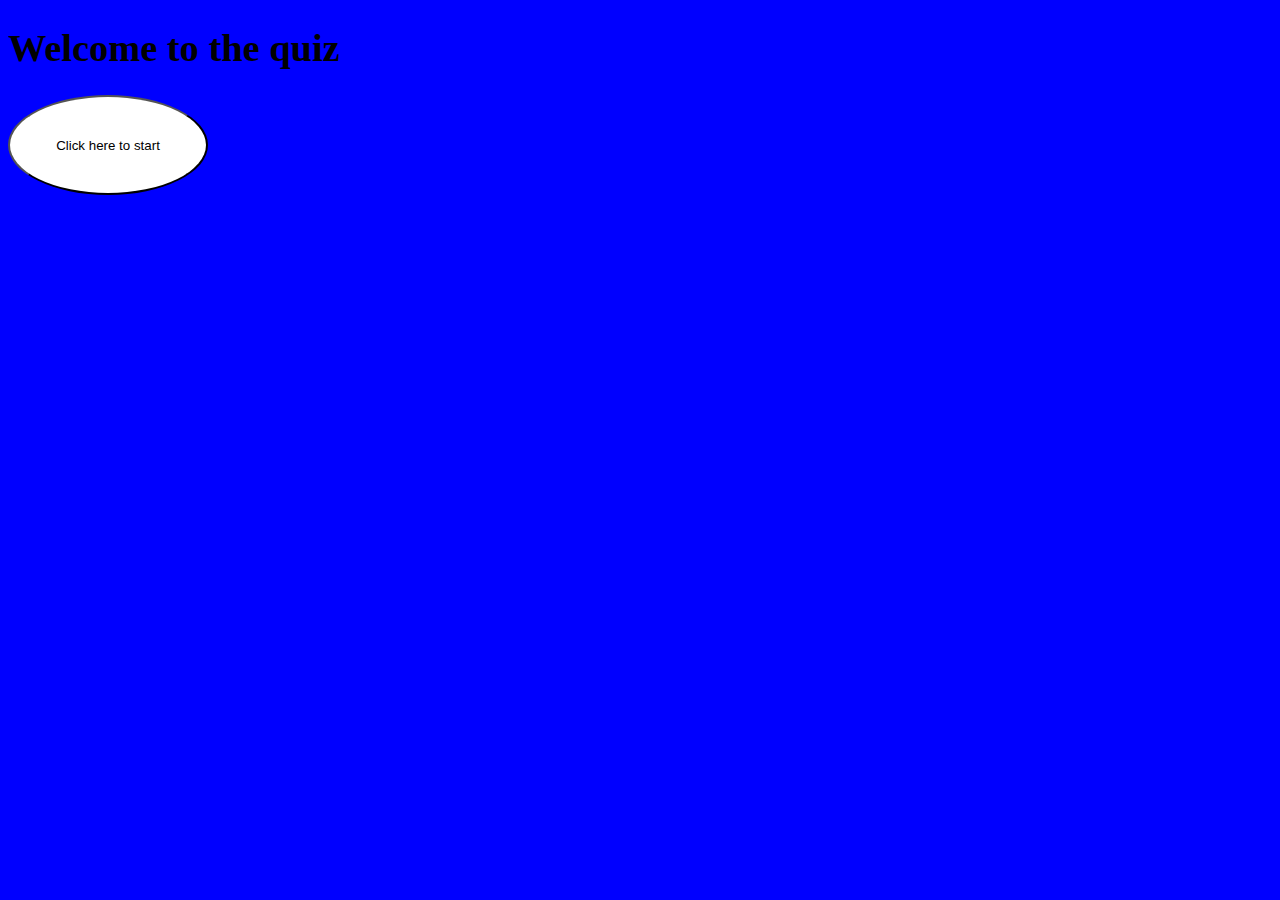
==== index.html @ 79e44168 "deleted unnecessary files" ====
<!DOCTYPE html>
<html lang="en">
<head>
    <meta charset="UTF-8">
    <meta name="viewport" content="width=device-width, initial-scale=1.0">
    <link rel="stylesheet" href="./style.css"/>
    <title>JavaScript Quiz</title>
</head>
<body>
    <h1>Welcome to the quiz</h1>
    <button id="start-btn">Click here to start</button>
    <section id="quiz_body">
        
    </section>
</body>
<script src="./script.js"></script>
</html>
---- style.css ----
body{
    background-color: blue;
    color: black;
    font-size: larger;
}

#start-btn{
    background-color: white;
    border-radius: 50%;
    width: 200px;
    height: 100px;
}
button{
    background-color: white;
    border-radius: 50%;
    width: 200px;
    height: 100px;
}
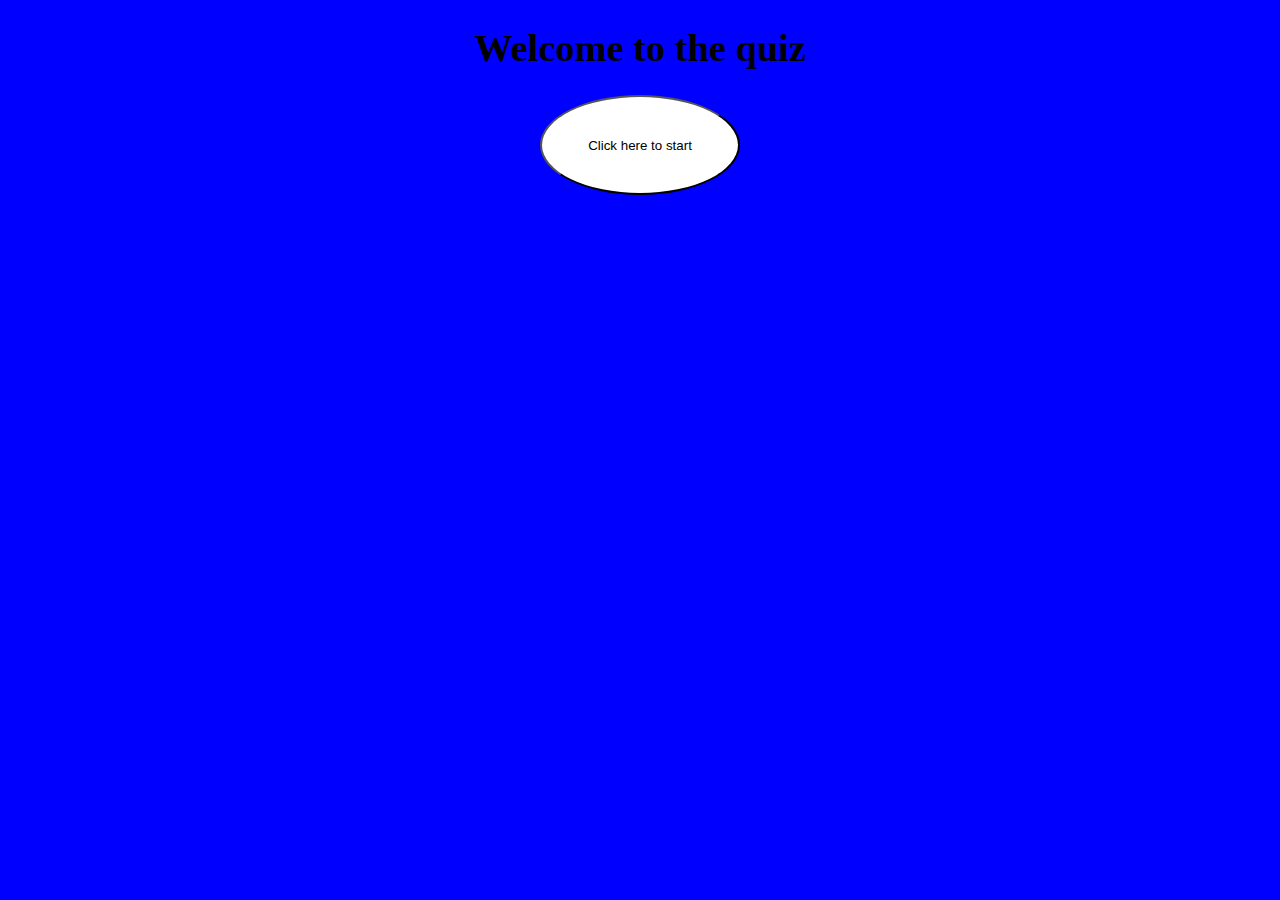
==== commit 1a324b90: "Saturday night edits after accepting invitation to repo" ====
--- a/index.html
+++ b/index.html
@@ -1,17 +1,27 @@
 <!DOCTYPE html>
 <html lang="en">
-<head>
-    <meta charset="UTF-8">
-    <meta name="viewport" content="width=device-width, initial-scale=1.0">
-    <link rel="stylesheet" href="./style.css"/>
-    <title>JavaScript Quiz</title>
-</head>
-<body>
-    <h1>Welcome to the quiz</h1>
-    <button id="start-btn">Click here to start</button>
-    <section id="quiz_body">
-        
-    </section>
-</body>
-<script src="./script.js"></script>
+    <head>
+        <meta charset="UTF-8">
+        <meta name="viewport" content="width=device-width, initial-scale=1.0">
+        <link rel="stylesheet" href="./style.css"/>
+        <title>JavaScript Quiz</title>
+    </head>
+    <body>
+        <div id="entrance">
+            <div id="title">
+                <h1>Welcome to the quiz</h1>
+            </div>
+            <button id="start-btn">Click here to start</button>
+        </div>
+        <div id="main-quiz">
+            <div id="heads-up-display">
+                <div class="padded-button" id="score-div"></div>
+                <div class="padded-button" id="timer-div"></div>
+            </div>
+            <h1 id="question"></h1>
+            <ul id="answers"></ul>
+        </div>
+        <div id="results"></div>
+        <script src="./script.js"></script>
+    </body>
 </html>--- a/style.css
+++ b/style.css
@@ -7,12 +7,41 @@
 #start-btn{
     background-color: white;
     border-radius: 50%;
+    display: block;
     width: 200px;
     height: 100px;
+    margin: 0 auto;
 }
-button{
-    background-color: white;
-    border-radius: 50%;
-    width: 200px;
-    height: 100px;
+#title{
+    text-align: center;
+}
+
+#main-quiz, #results {
+    visibility: hidden;
+}
+
+.padded-button {
+    background-color: #bbbbbb;
+    padding: 1rem;
+    border-radius: 0.7rem;
+    display: inline;
+}
+
+
+#heads-up-display {
+    width: 90%;
+    margin: 1.5rem auto;
+    display: flex;
+    justify-content: space-between;
+}
+
+@media screen and (max-width: 800px){
+
+    #title{
+      margin-left: 20%;  
+    }
+    #start-btn{
+        margin-left: 30%;
+    }
+
 }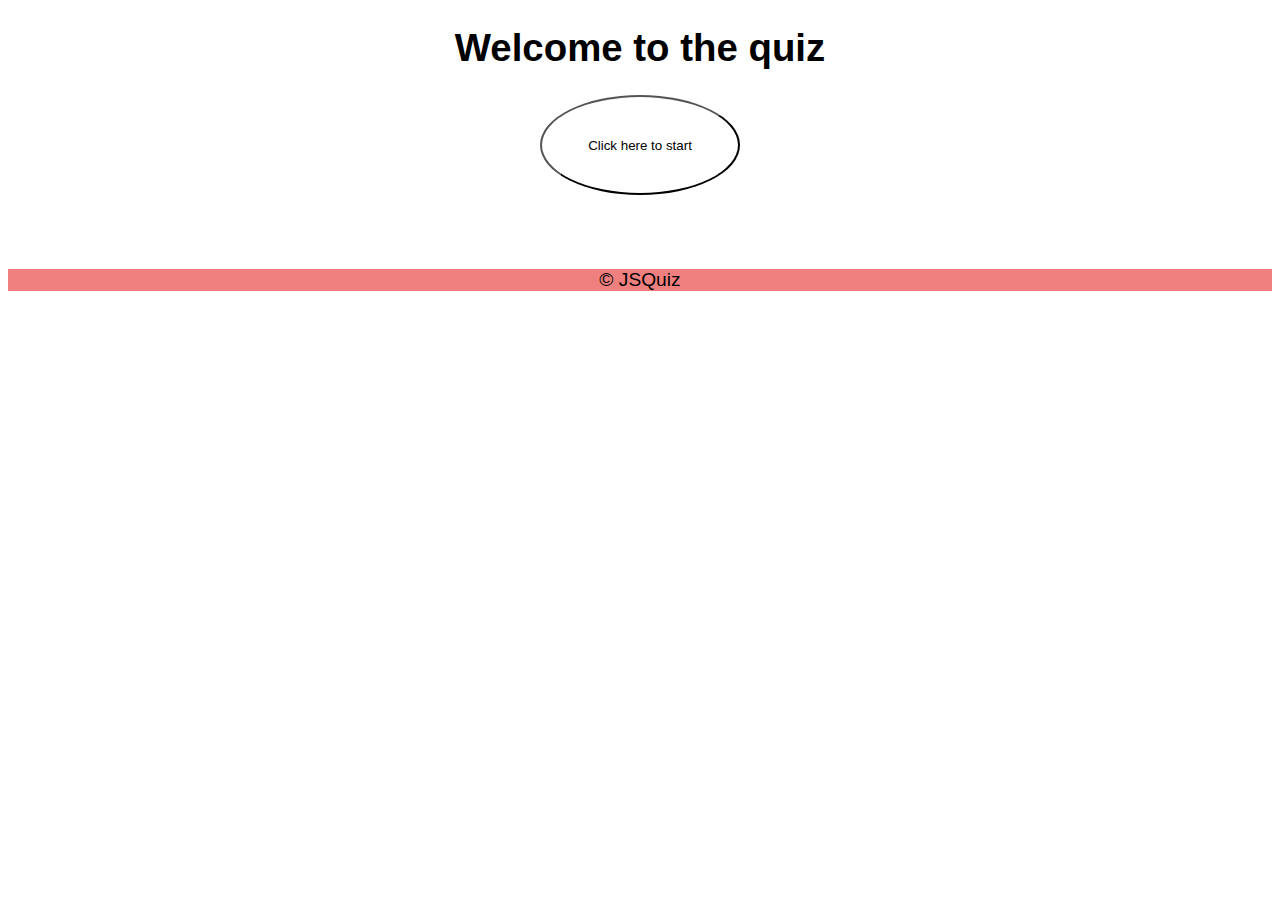
==== commit faa9ebe9: "almost finished project" ====
--- a/index.html
+++ b/index.html
@@ -7,12 +7,12 @@
         <title>JavaScript Quiz</title>
     </head>
     <body>
-        <div id="entrance">
+        <section id="entrance">
             <div id="title">
                 <h1>Welcome to the quiz</h1>
             </div>
             <button id="start-btn">Click here to start</button>
-        </div>
+        </section>
         <div id="main-quiz">
             <div id="heads-up-display">
                 <div class="padded-button" id="score-div"></div>
@@ -24,4 +24,9 @@
         <div id="results"></div>
         <script src="./script.js"></script>
     </body>
+    <footer>
+        <section id="copyright">
+        &copy JSQuiz
+        </section>
+    </footer>
 </html>--- a/style.css
+++ b/style.css
@@ -1,9 +1,23 @@
 body{
-    background-color: blue;
+    background-color: white;
     color: black;
     font-size: larger;
+    font-family: 'Franklin Gothic Medium', 'Arial Narrow', Arial, sans-serif;
 }
 
+ul {
+    list-style-type: none;
+    padding: 0;
+}
+li{
+    display: inline;
+    border-spacing: 10px;
+    padding: 0;
+}
+footer{
+    background: lightcoral;
+    text-align: center;
+}
 #start-btn{
     background-color: white;
     border-radius: 50%;
@@ -11,6 +25,7 @@
     width: 200px;
     height: 100px;
     margin: 0 auto;
+    padding: 0;
 }
 #title{
     text-align: center;
@@ -18,6 +33,9 @@
 
 #main-quiz, #results {
     visibility: hidden;
+    padding: 0;
+    margin-top: 0;
+    text-align: center;
 }
 
 .padded-button {
@@ -27,21 +45,27 @@
     display: inline;
 }
 
-
+#question {
+    margin-top: auto;
+}
 #heads-up-display {
     width: 90%;
-    margin: 1.5rem auto;
+    margin: 1rem auto;
     display: flex;
     justify-content: space-between;
+    padding: 0%;
+}
+.classPadding{
+    padding: 10%;
 }
 
 @media screen and (max-width: 800px){
 
     #title{
-      margin-left: 20%;  
+      margin: 10% auto;  
     }
     #start-btn{
-        margin-left: 30%;
+        margin: 1rem auto;
     }
 
 }